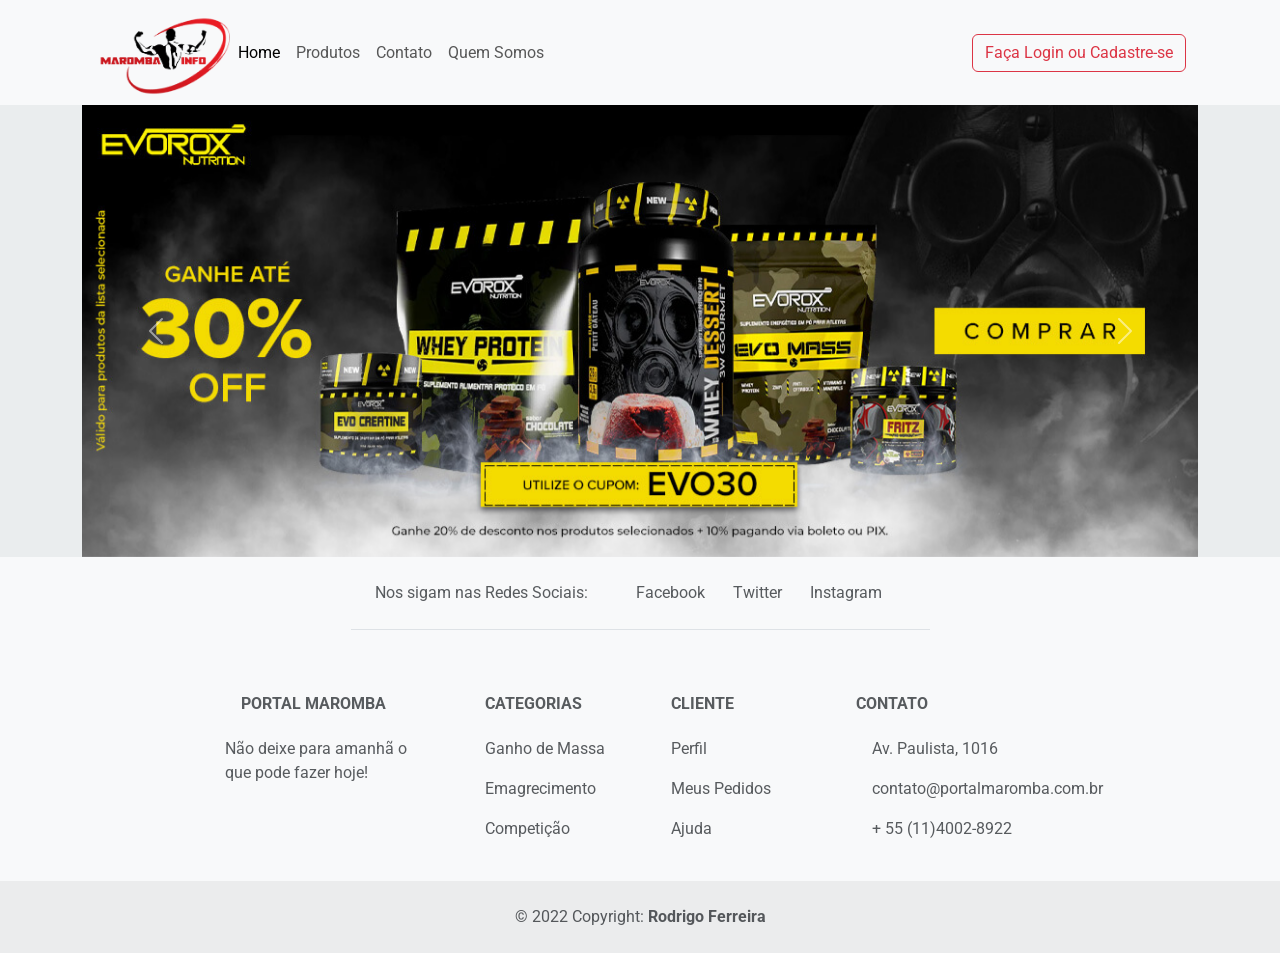
==== index.html @ 6e614e11 "unificação da página de cadastro e login, entre outras" ====
<!DOCTYPE html>
<html>

<head>
  <meta charset="utf-8">
  <meta name="viewport" content="width=device-width, initial-scale=1">
  <title>Bem Vindo</title>
  <!-- CSS only -->
  <link href="https://cdn.jsdelivr.net/npm/bootstrap@5.1.3/dist/css/bootstrap.min.css" rel="stylesheet"
    integrity="sha384-1BmE4kWBq78iYhFldvKuhfTAU6auU8tT94WrHftjDbrCEXSU1oBoqyl2QvZ6jIW3" crossorigin="anonymous">
  <!-- JavaScript Bundle with Popper -->
  <script src="https://cdn.jsdelivr.net/npm/bootstrap@5.1.3/dist/js/bootstrap.bundle.min.js"
    integrity="sha384-ka7Sk0Gln4gmtz2MlQnikT1wXgYsOg+OMhuP+IlRH9sENBO0LRn5q+8nbTov4+1p"
    crossorigin="anonymous"></script>
  <script type="text/javascript" src="../js/busca_cep.js"></script>
  <link rel="stylesheet" href="../css/styles.css">
  <link rel="shortcut icon" type="imagex/png" href="./imagens/favicon.ico">

</head>

<body>
  <!--Barra de Navegação-->
  <nav class="navbar navbar-expand-lg navbar-light bg-light">
    <div class="container">
      <a class="navbar-brand" href="#"></a>
      <img src="/imagens/logo.png" alt="" width="132 height=" 100">
      <button class="navbar-toggler" type="button" data-bs-toggle="collapse" data-bs-target="#navbarNav"
        aria-controls="navbarNav" aria-expanded="false" aria-label="Toggle navigation">
        <span class="navbar-toggler-icon"></span>
      </button>
      <div class="collapse navbar-collapse" id="navbarNav">
        <ul class="navbar-nav">
          <li class="nav-item">
            <a class="nav-link active" aria-current="page" href="index.html">Home</a>
          </li>
          <li class="nav-item">
            <a class="nav-link" href="/html/produtos.html">Produtos</a>
          </li>
          <li class="nav-item">
            <a class="nav-link" href="/html/contato.html">Contato</a>
          </li>
          <li class="nav-item">
            <a class="nav-link" href="/html/quem-somos.html">Quem Somos</a>
          </li>
        </ul>
      </div>
      <nav class="navbar navbar-light bg-light">
        <div class="container-fluid">
          <form action="/html/login-cadastro.html">
            <input type="submit" class="btn btn-outline-danger" value="Faça Login ou Cadastre-se" />
          </form>
        </div>
      </nav>
    </div>
  </nav>
  </div>
  <!--Barra de Navegação-->

  <!--BANNER-->

  <div id="banner" class="container carousel slide" data-bs-ride="carousel">
    <div class="carousel-inner">
      <div class="carousel-item active">
        <img src="/imagens_banner/1.jpg" class="d-block w-100" alt="...">
      </div>
      <div class="carousel-item">
        <img src="/imagens_banner/2.jpg" class="d-block w-100" alt="...">
      </div>
      <div class="carousel-item">
        <img src="/imagens_banner/3.jpg" class="d-block w-100" alt="...">
      </div>
    </div>
    <button class="carousel-control-prev" type="button" data-bs-target="#banner" data-bs-slide="prev">
      <span class="carousel-control-prev-icon" aria-hidden="true"></span>
      <span class="visually-hidden">Anterior</span>
    </button>
    <button class="carousel-control-next" type="button" data-bs-target="#banner" data-bs-slide="next">
      <span class="carousel-control-next-icon" aria-hidden="true"></span>
      <span class="visually-hidden">Próximo</span>
    </button>
  </div>
  <!--BANNER-->

</body>

<!--Rodapé-->
<footer class="text-center text-lg-start bg-light text-muted">
  <!-- Redes Sociais -->
  <div class="container">
    <section class="d-flex justify-content-center justify-content-lg-between p-4 border-bottom">
      <!-- Lado Esquerdo -->
      <div class="me-5 d-none d-lg-block">
        <span>Nos sigam nas Redes Sociais:</span>
      </div>
      <!-- Lado Esquerdo -->

      <!-- Lado Direito -->
      <div>
        <a href="#" class="me-4 text-reset">
          <i class="fab fa-facebook-f"></i>
          Facebook
        </a>
        <a href="" class="me-4 text-reset">
          <i class="fab fa-twitter"></i>
          Twitter
        </a>
        <a href="" class="me-4 text-reset">
          <i class="fab fa-instagram"></i>
          Instagram
        </a>
      </div>
      <!-- Lado Direito -->
    </section>
  </div>
  <!-- Redes Sociais -->

  <!-- Links  -->
  <section class="">
    <div class="container text-center text-md-start mt-5">
      <!-- Grid row -->
      <div class="row mt-3">
        <!-- Grid column -->
        <div class="col-md-3 col-lg-4 col-xl-3 mx-auto mb-4">
          <!-- Content -->
          <h6 class="text-uppercase fw-bold mb-4">
            <i class="fas fa-gem me-3"></i>Portal Maromba
          </h6>
          <p>
            Não deixe para amanhã o que pode fazer hoje!
          </p>
        </div>
        <!-- Grid column -->

        <!-- Grid column -->
        <div class="col-md-2 col-lg-2 col-xl-2 mx-auto mb-4">
          <!-- Links -->
          <h6 class="text-uppercase fw-bold mb-4">
            CATEGORIAS
          </h6>
          <p>
            <a href="#!" class="text-reset">Ganho de Massa</a>
          </p>
          <p>
            <a href="#!" class="text-reset">Emagrecimento</a>
          </p>
          <p>
            <a href="#!" class="text-reset">Competição</a>
          </p>
        </div>
        <!-- Grid column -->

        <!-- Grid column -->
        <div class="col-md-3 col-lg-2 col-xl-2 mx-auto mb-4">
          <!-- Links -->
          <h6 class="text-uppercase fw-bold mb-4">
            CLIENTE
          </h6>
          <p>
            <a href="#!" class="text-reset">Perfil</a>
          </p>
          <p>
            <a href="#!" class="text-reset">Meus Pedidos</a>
          </p>
          <p>
            <a href="#!" class="text-reset">Ajuda</a>
          </p>
        </div>
        <!-- Grid column -->

        <!-- Grid column -->
        <div class="col-md-4 col-lg-3 col-xl-3 mx-auto mb-md-0 mb-4">
          <!-- Links -->
          <h6 class="text-uppercase fw-bold mb-4">
            Contato
          </h6>
          <p><i class="fas fa-home me-3"></i> Av. Paulista, 1016</p>
          <p>
            <i class="fas fa-envelope me-3"></i>
            contato@portalmaromba.com.br
          </p>
          <p><i class="fas fa-print me-3"></i> + 55 (11)4002-8922</p>
        </div>
        <!-- Grid column -->
      </div>
      <!-- Grid row -->
    </div>
  </section>
  <!-- Section: Links  -->

  <!-- Copyright -->
  <div class="text-center p-4" style="background-color: rgba(0, 0, 0, 0.05);">
    © 2022 Copyright:
    <a class="text-reset fw-bold" href="#">Rodrigo Ferreira</a>
  </div>
  <!-- Copyright -->
</footer>
<!-- Rodapé -->

</html>
---- css/styles.css ----
@import url('https://fonts.googleapis.com/css2?family=Roboto:ital,wght@0,100;0,300;0,400;0,500;0,700;0,900;1,100;1,300;1,400;1,500;1,700;1,900&display=swap');

* {
  margin: 0;
  padding: 0;
  font-family: 'Roboto', sans-serif;
}

body {
  /* background-image:url(https://png.pngtree.com/background/20210711/original/pngtree-colorful-bright-smoke-texture-background-picture-image_1162372.jpg); */
  /* background-image: url(https://img.freepik.com/vetores-gratis/fundo-geometrico-plano-colorido_52683-62754.jpg?w=1060&t=st=1649685451~exp=1649686051~hmac=a31c234703382a2a5fd3119f4f77c02a197480515d0d11f34819babdfb5dde53); */
  /* background-image: url(https://i.imgur.com/XbRg9D7.png); */
  background-color: #eaedee;
  background-repeat: no-repeat;
  background-size: cover;
  background-attachment: fixed
}

.container {
  display: flex;
  justify-content: center;
  width: 100%;
  margin-top: auto;
}

.card {
  background-color:#e3e3e3;
  opacity: initial;
  padding: 40px;
  
}



.label-float input {
  width: 100%;
  padding: 5px 5px;
  display: inline-block;
  border: 0;
  border-bottom: 2px solid;
  background-color: transparent;
  outline: none;
  min-width: 180px;
  font-size: 16px;
  transition: all .3s ease-out;
  border-radius: 0;

}

.label-float {
  position: relative;
  padding-top: 13px;
  margin-top: 5%;
  margin-bottom: 5%;
}

.label-float input:focus {
  border-bottom: 2px solid #db1b1e;
}

.label-float label {

  /* pointer-event: none; */
  position: absolute;
  top: 0;
  left: 0;
  margin-top: 13px;
  transition: all .3s ease-out;
}

.label-float input:focus+label,
.label-float input:valid+label {
  font-size: 13px;
  margin-top: 0;

}

.justify-center {
  display: flex;
  justify-content: center;
}

h1 {
  text-align: center;
  margin-bottom: 20px;
  color: #000000
}

a {
  position: relative;
  color: #fff;
  text-decoration: none;
}

a:before {
  content: "";
  position: absolute;
  width: 100%;
  height: 2px;
  bottom: 0;
  left: 0;
  background-color: rgb(201, 13, 13);
  visibility: hidden;
  -webkit-transform: scaleX(0);
  transform: scaleX(0);
  -webkit-transition: all 0.3s ease-in-out 0s;
  transition: all 0.3s ease-in-out 0s;
}

a:hover:before {
  visibility: visible;
  -webkit-transform: scaleX(1);
  transform: scaleX(1);
}

.text-reset:before {
  content: "";
  position: absolute;
  width: 100%;
  height: 0px;
  bottom: 0;
  left: 0;
  background-color: none;
  visibility: hidden;
  -webkit-transform: scaleX(0);
  transform: scaleX(0);
  -webkit-transition: all 0.1s ease-in-out 0s;
  transition: all 0.1s ease-in-out 0s;
}

#input > * {
  height: 1.9em;
  float: left;
}

#input img {
  cursor: pointer;
  position: absolute;
  width: 20px;
}

#input2 > * {
  height: 1.9em;
  float: left;
}

#input2 img {
  cursor: pointer;
  position: absolute;
  width: 20px;
}
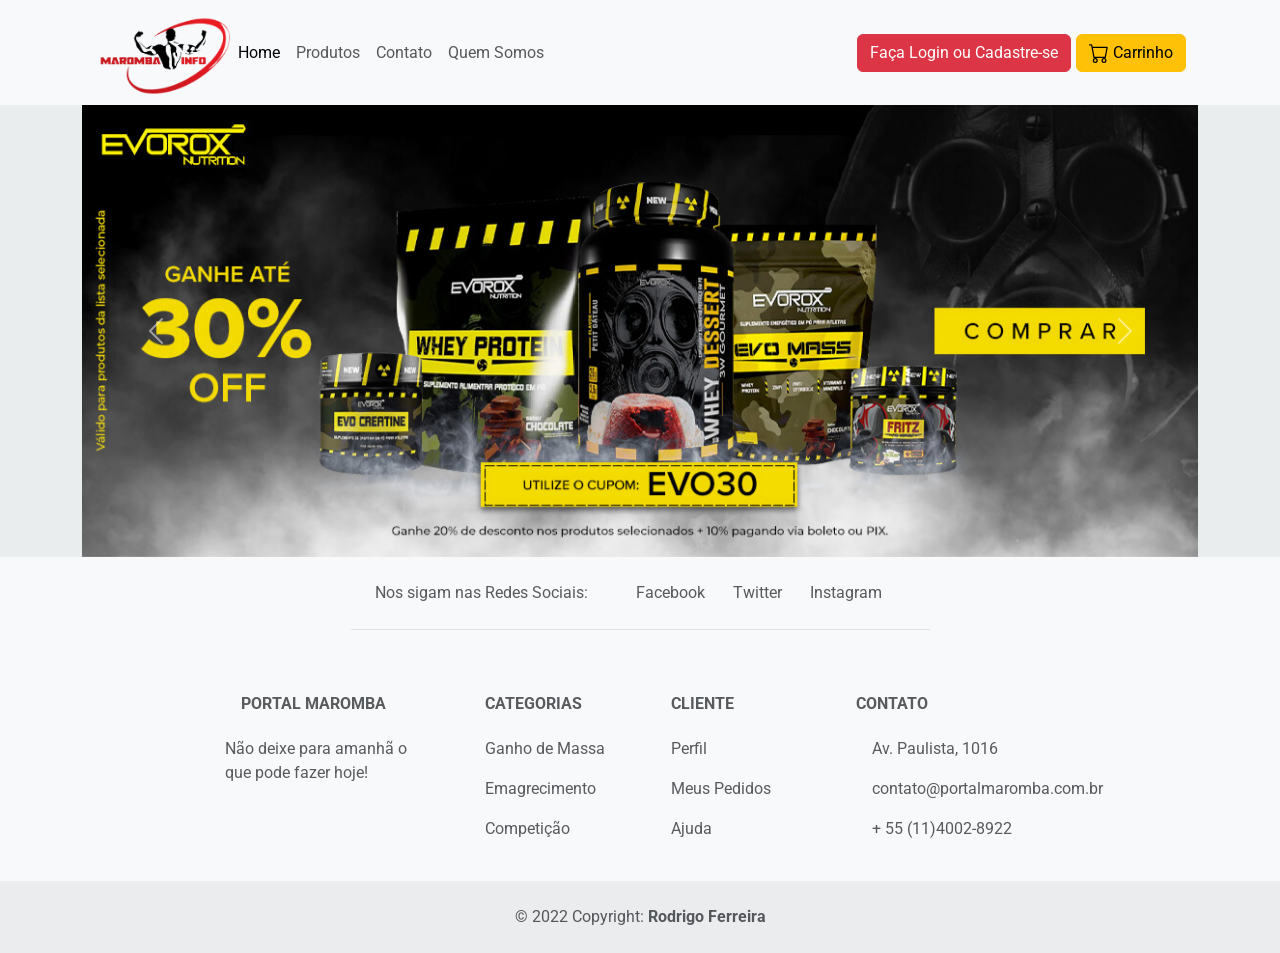
==== commit c80b8f67: "carrinho quase pronto" ====
--- a/index.html
+++ b/index.html
@@ -47,7 +47,18 @@
       <nav class="navbar navbar-light bg-light">
         <div class="container-fluid">
           <form action="/html/login-cadastro.html">
-            <input type="submit" class="btn btn-outline-danger" value="Faça Login ou Cadastre-se" />
+            <input type="submit" class="btn btn-danger" value="Faça Login ou Cadastre-se" />
+          </form>
+          <form action="/html/carrinho.html">
+            <button type="submit" class="btn btn-warning" style="margin-left:5px;">
+            <svg xmlns="http://www.w3.org/2000/svg" width="20" height="20" fill="currentColor" class="bi bi-cart"
+              viewBox="0 0 16 16">
+              <path
+                d="M0 1.5A.5.5 0 0 1 .5 1H2a.5.5 0 0 1 .485.379L2.89 3H14.5a.5.5 0 0 1 .491.592l-1.5 8A.5.5 0 0 1 13 12H4a.5.5 0 0 1-.491-.408L2.01 3.607 1.61 2H.5a.5.5 0 0 1-.5-.5zM3.102 4l1.313 7h8.17l1.313-7H3.102zM5 12a2 2 0 1 0 0 4 2 2 0 0 0 0-4zm7 0a2 2 0 1 0 0 4 2 2 0 0 0 0-4zm-7 1a1 1 0 1 1 0 2 1 1 0 0 1 0-2zm7 0a1 1 0 1 1 0 2 1 1 0 0 1 0-2z">
+              </path>
+            </svg>
+            Carrinho
+           </button>
           </form>
         </div>
       </nav>
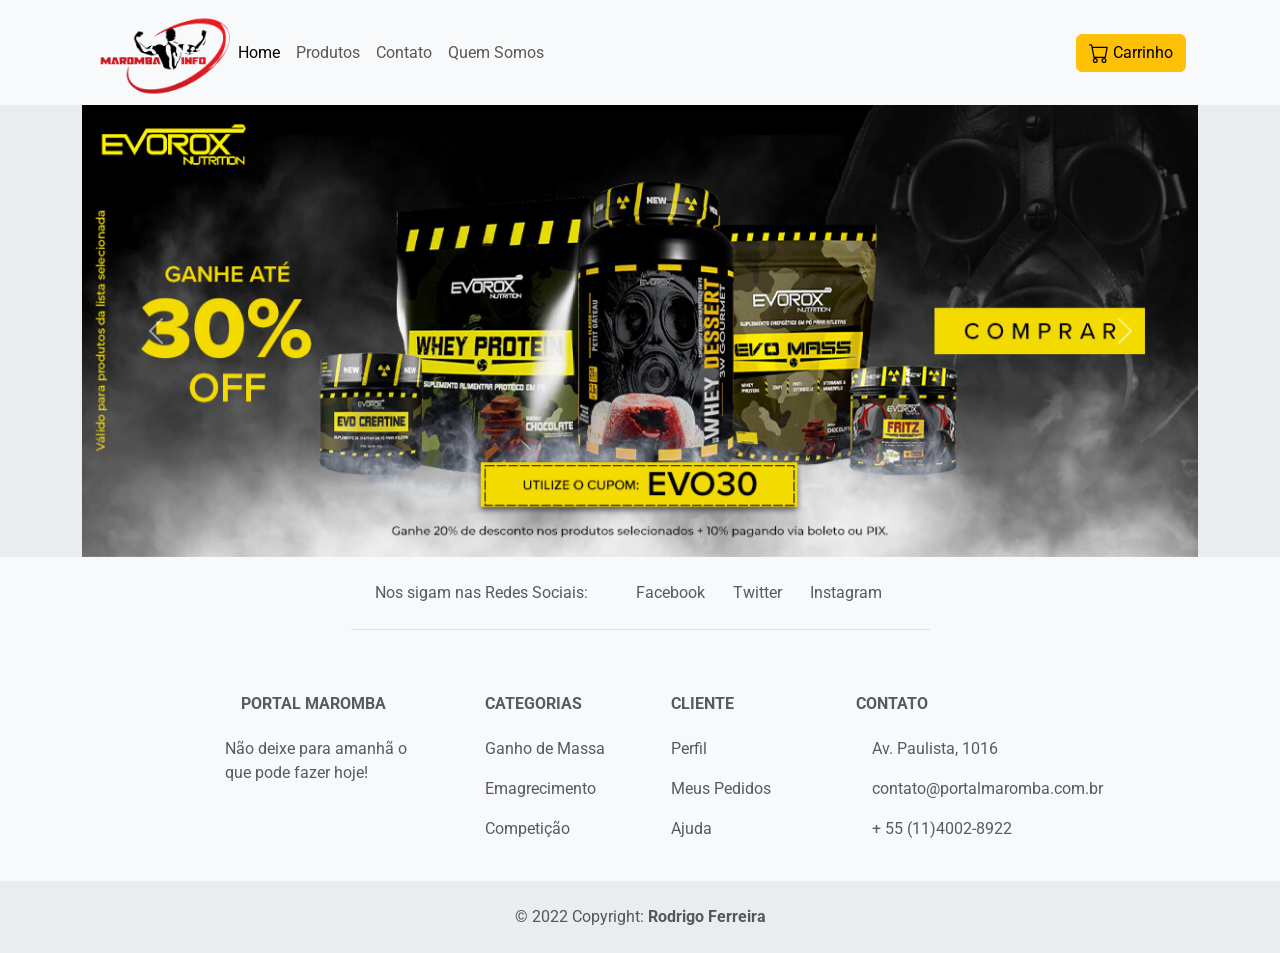
==== commit 6287a341: "login quase pronto" ====
--- a/index.html
+++ b/index.html
@@ -12,6 +12,7 @@
   <script src="https://cdn.jsdelivr.net/npm/bootstrap@5.1.3/dist/js/bootstrap.bundle.min.js"
     integrity="sha384-ka7Sk0Gln4gmtz2MlQnikT1wXgYsOg+OMhuP+IlRH9sENBO0LRn5q+8nbTov4+1p"
     crossorigin="anonymous"></script>
+    <script src="https://ajax.googleapis.com/ajax/libs/jquery/3.3.1/jquery.min.js"></script>
   <script type="text/javascript" src="../js/busca_cep.js"></script>
   <link rel="stylesheet" href="../css/styles.css">
   <link rel="shortcut icon" type="imagex/png" href="./imagens/favicon.ico">
@@ -46,11 +47,16 @@
       </div>
       <nav class="navbar navbar-light bg-light">
         <div class="container-fluid">
-          <form action="/html/login-cadastro.html">
-            <input type="submit" class="btn btn-danger" value="Faça Login ou Cadastre-se" />
-          </form>
+          <div id="login"></div>
+        <script>
+          $(document).ready(function () {
+            $.post('../php/apresenta_login.php', function (retorna) {
+              $("#login").html(retorna);
+            });
+          });
+        </script>
           <form action="/html/carrinho.html">
-            <button type="submit" class="btn btn-warning" style="margin-left:5px;">
+            <button type="submit" class="btn btn-warning">
             <svg xmlns="http://www.w3.org/2000/svg" width="20" height="20" fill="currentColor" class="bi bi-cart"
               viewBox="0 0 16 16">
               <path
@@ -62,7 +68,7 @@
           </form>
         </div>
       </nav>
-    </div>
+  </div>
   </nav>
   </div>
   <!--Barra de Navegação-->
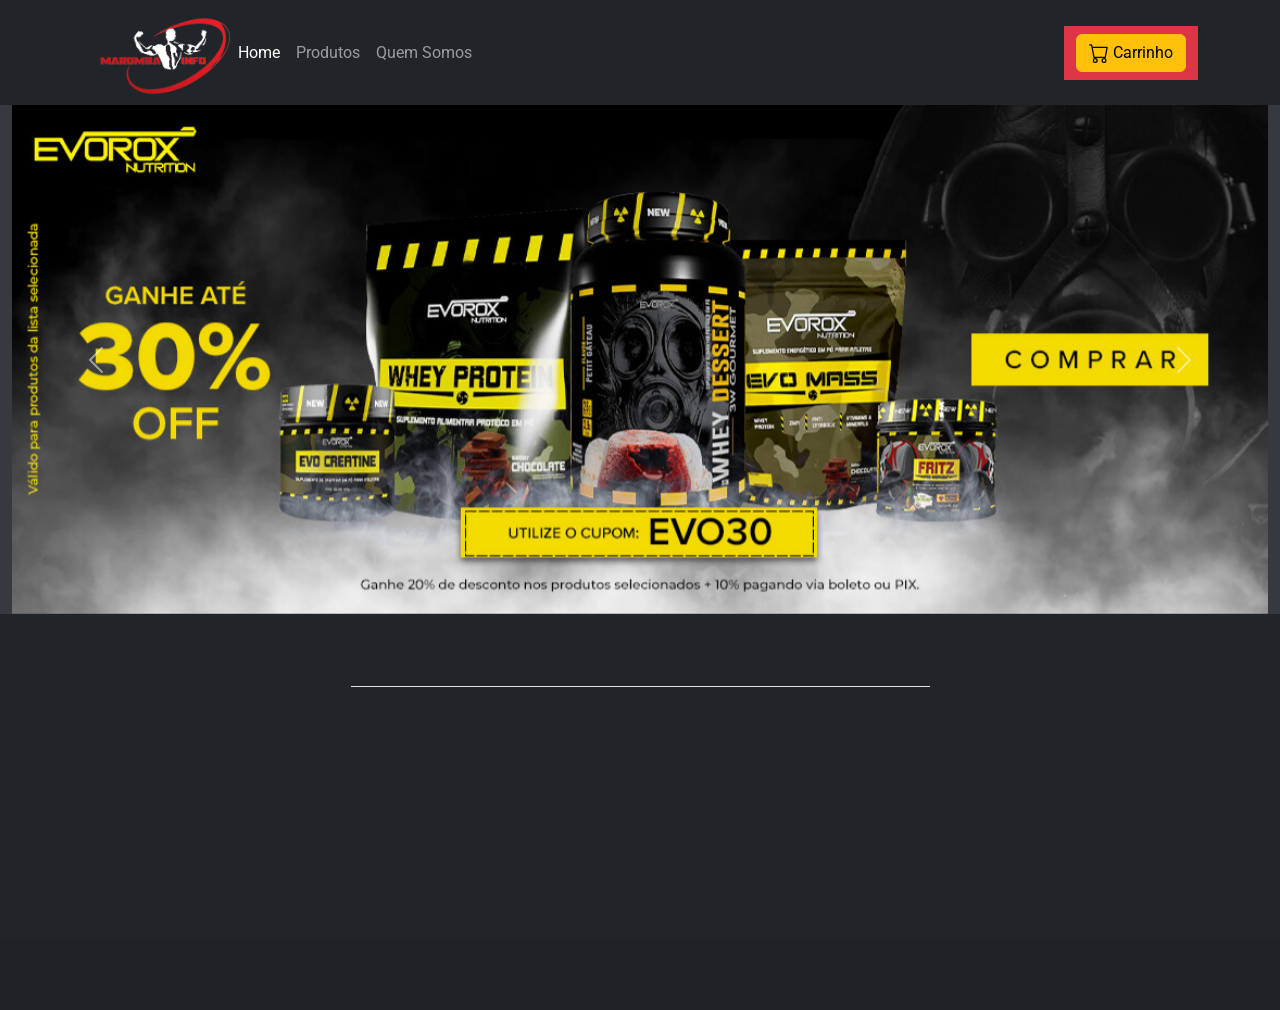
==== commit e39be3d7: "mudancas" ====
--- a/index.html
+++ b/index.html
@@ -21,7 +21,7 @@
 
 <body>
   <!--Barra de Navegação-->
-  <nav class="navbar navbar-expand-lg navbar-light bg-light">
+  <nav class="navbar navbar-expand-lg navbar-dark bg-dark">
     <div class="container">
       <a class="navbar-brand" href="#"></a>
       <img src="/imagens/logo.png" alt="" width="132 height=" 100">
@@ -38,14 +38,11 @@
             <a class="nav-link" href="/html/produtos.html">Produtos</a>
           </li>
           <li class="nav-item">
-            <a class="nav-link" href="/html/contato.html">Contato</a>
-          </li>
-          <li class="nav-item">
             <a class="nav-link" href="/html/quem-somos.html">Quem Somos</a>
           </li>
         </ul>
       </div>
-      <nav class="navbar navbar-light bg-light">
+      <nav class="navbar navbar-danger bg-danger">
         <div class="container-fluid">
           <div id="login"></div>
         <script>
@@ -75,7 +72,7 @@
 
   <!--BANNER-->
 
-  <div id="banner" class="container carousel slide" data-bs-ride="carousel">
+  <div id="banner" class="container-fluid carousel slide" data-bs-ride="carousel">
     <div class="carousel-inner">
       <div class="carousel-item active">
         <img src="/imagens_banner/1.jpg" class="d-block w-100" alt="...">
@@ -101,7 +98,7 @@
 </body>
 
 <!--Rodapé-->
-<footer class="text-center text-lg-start bg-light text-muted">
+<footer class="text-center text-lg-start bg-dark text-muted">
   <!-- Redes Sociais -->
   <div class="container">
     <section class="d-flex justify-content-center justify-content-lg-between p-4 border-bottom">
--- a/css/styles.css
+++ b/css/styles.css
@@ -7,10 +7,7 @@
 }
 
 body {
-  /* background-image:url(https://png.pngtree.com/background/20210711/original/pngtree-colorful-bright-smoke-texture-background-picture-image_1162372.jpg); */
-  /* background-image: url(https://img.freepik.com/vetores-gratis/fundo-geometrico-plano-colorido_52683-62754.jpg?w=1060&t=st=1649685451~exp=1649686051~hmac=a31c234703382a2a5fd3119f4f77c02a197480515d0d11f34819babdfb5dde53); */
-  /* background-image: url(https://i.imgur.com/XbRg9D7.png); */
-  background-color: #eaedee;
+  background-color:#343a40;
   background-repeat: no-repeat;
   background-size: cover;
   background-attachment: fixed
@@ -27,10 +24,7 @@
   background-color:#e3e3e3;
   opacity: initial;
   padding: 40px;
-  
 }
-
-
 
 .label-float input {
   width: 100%;
@@ -59,8 +53,6 @@
 }
 
 .label-float label {
-
-  /* pointer-event: none; */
   position: absolute;
   top: 0;
   left: 0;
@@ -91,7 +83,7 @@
   color: #fff;
   text-decoration: none;
 }
-
+/* BORDA VERMELHA DOS LINKS DA BARRA DE NAVEGACAO */
 a:before {
   content: "";
   position: absolute;
@@ -112,7 +104,7 @@
   -webkit-transform: scaleX(1);
   transform: scaleX(1);
 }
-
+/* TIRAR BORDINHA VERMELHA DOS LINKS */
 .text-reset:before {
   content: "";
   position: absolute;
@@ -127,7 +119,7 @@
   -webkit-transition: all 0.1s ease-in-out 0s;
   transition: all 0.1s ease-in-out 0s;
 }
-
+/* OLHO DA SENHA */
 #input > * {
   height: 1.9em;
   float: left;
@@ -148,4 +140,18 @@
   cursor: pointer;
   position: absolute;
   width: 20px;
+}
+/* SCROLLBAR */
+body::-webkit-scrollbar {
+  width: 5px;
+}
+
+body::-webkit-scrollbar-track {
+  background: #212529;        
+}
+
+body::-webkit-scrollbar-thumb {
+  background-color: #dc3545; 
+  border-radius: 20px;       
+  border: 0px solid #212529;  
 }
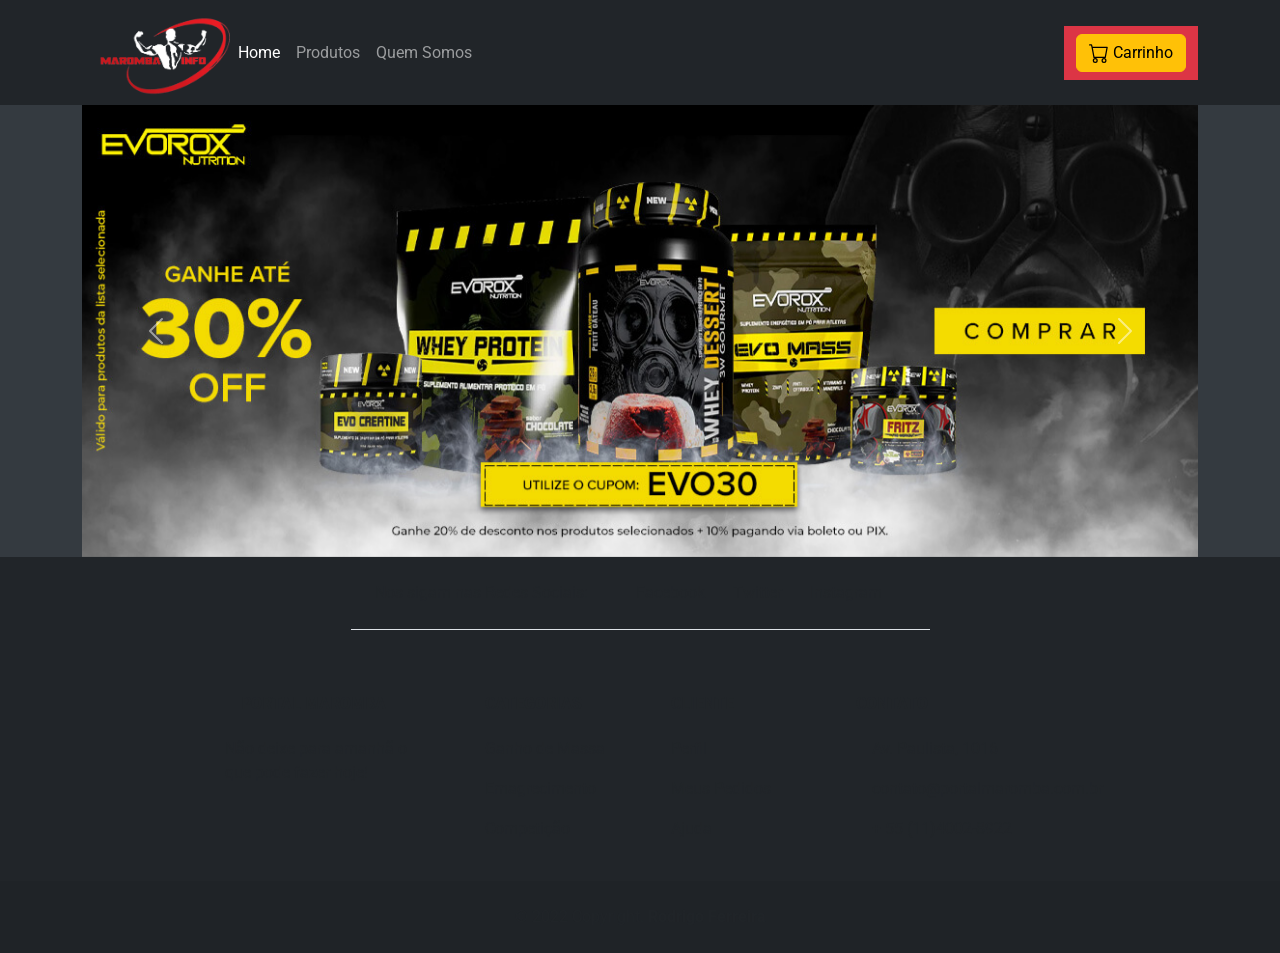
==== commit 5d773aa1: "ajuste do carrosel" ====
--- a/index.html
+++ b/index.html
@@ -71,8 +71,7 @@
   <!--Barra de Navegação-->
 
   <!--BANNER-->
-
-  <div id="banner" class="container-fluid carousel slide" data-bs-ride="carousel">
+  <div id="banner" class="container carousel slide" data-bs-ride="carousel">
     <div class="carousel-inner">
       <div class="carousel-item active">
         <img src="/imagens_banner/1.jpg" class="d-block w-100" alt="...">
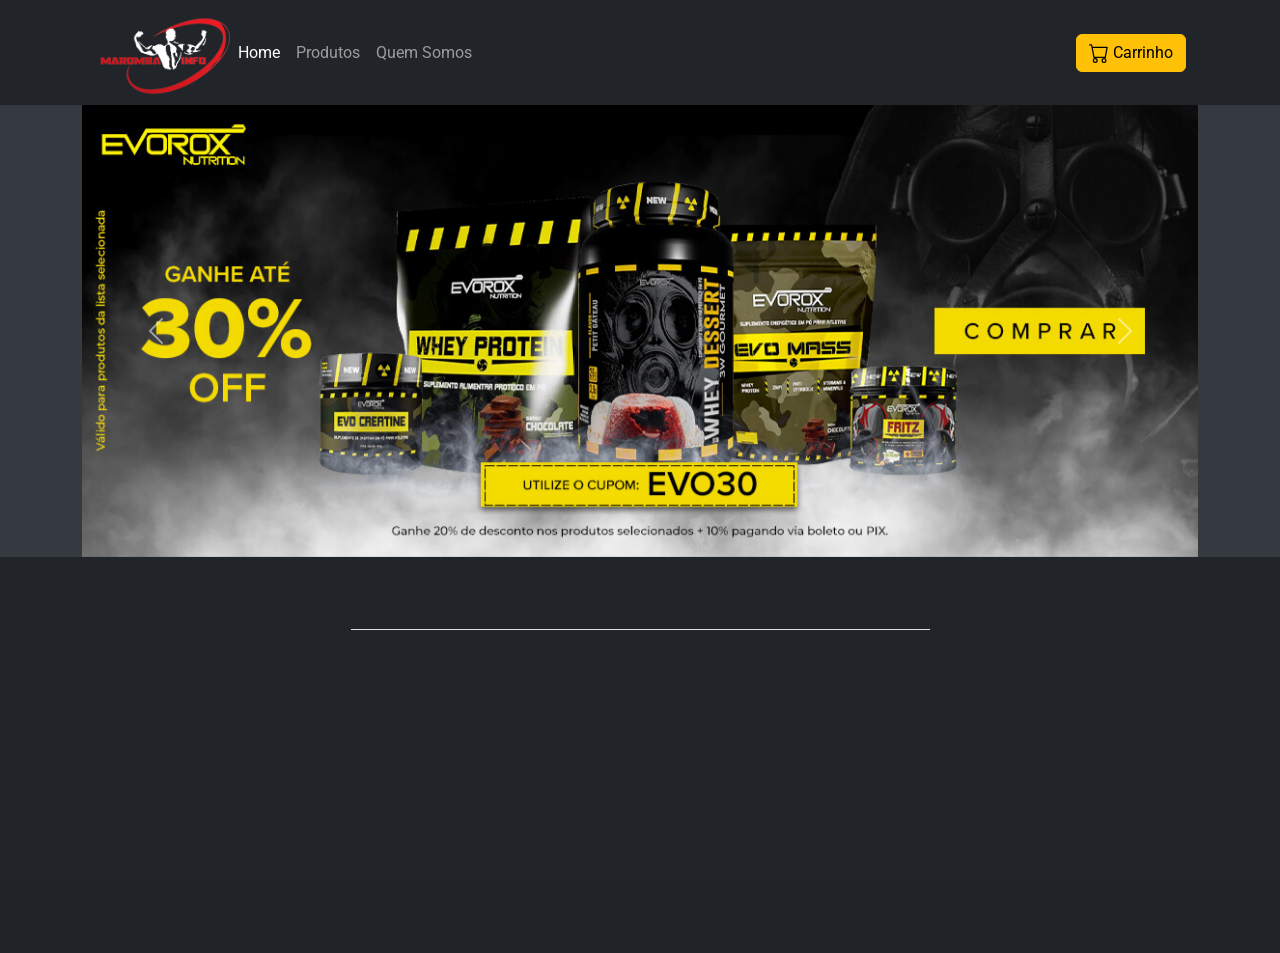
==== commit 0812af0a: "diversas alterações, incluso painel adm" ====
--- a/index.html
+++ b/index.html
@@ -35,14 +35,14 @@
             <a class="nav-link active" aria-current="page" href="index.html">Home</a>
           </li>
           <li class="nav-item">
-            <a class="nav-link" href="/html/produtos.html">Produtos</a>
+            <a class="nav-link" href="/php/listar_produtos.php?filtro=0">Produtos</a>
           </li>
           <li class="nav-item">
             <a class="nav-link" href="/html/quem-somos.html">Quem Somos</a>
           </li>
         </ul>
       </div>
-      <nav class="navbar navbar-danger bg-danger">
+      <nav class="navbar navbar-dark bg-dark">
         <div class="container-fluid">
           <div id="login"></div>
         <script>
@@ -100,113 +100,113 @@
 <footer class="text-center text-lg-start bg-dark text-muted">
   <!-- Redes Sociais -->
   <div class="container">
-    <section class="d-flex justify-content-center justify-content-lg-between p-4 border-bottom">
-      <!-- Lado Esquerdo -->
-      <div class="me-5 d-none d-lg-block">
-        <span>Nos sigam nas Redes Sociais:</span>
-      </div>
-      <!-- Lado Esquerdo -->
-
-      <!-- Lado Direito -->
-      <div>
-        <a href="#" class="me-4 text-reset">
-          <i class="fab fa-facebook-f"></i>
-          Facebook
-        </a>
-        <a href="" class="me-4 text-reset">
-          <i class="fab fa-twitter"></i>
-          Twitter
-        </a>
-        <a href="" class="me-4 text-reset">
-          <i class="fab fa-instagram"></i>
-          Instagram
-        </a>
-      </div>
-      <!-- Lado Direito -->
-    </section>
+      <section class="d-flex justify-content-center justify-content-lg-between p-4 border-bottom">
+          <!-- Lado Esquerdo -->
+          <div class="me-5 d-none d-lg-block">
+              <span>Nos sigam nas Redes Sociais:</span>
+          </div>
+          <!-- Lado Esquerdo -->
+
+          <!-- Lado Direito -->
+          <div>
+              <a href="#" class="me-4 text-reset">
+                  <i class="fab fa-facebook-f"></i>
+                  Facebook
+              </a>
+              <a href="" class="me-4 text-reset">
+                  <i class="fab fa-twitter"></i>
+                  Twitter
+              </a>
+              <a href="" class="me-4 text-reset">
+                  <i class="fab fa-instagram"></i>
+                  Instagram
+              </a>
+          </div>
+          <!-- Lado Direito -->
+      </section>
   </div>
   <!-- Redes Sociais -->
 
   <!-- Links  -->
   <section class="">
-    <div class="container text-center text-md-start mt-5">
-      <!-- Grid row -->
-      <div class="row mt-3">
-        <!-- Grid column -->
-        <div class="col-md-3 col-lg-4 col-xl-3 mx-auto mb-4">
-          <!-- Content -->
-          <h6 class="text-uppercase fw-bold mb-4">
-            <i class="fas fa-gem me-3"></i>Portal Maromba
-          </h6>
-          <p>
-            Não deixe para amanhã o que pode fazer hoje!
-          </p>
-        </div>
-        <!-- Grid column -->
-
-        <!-- Grid column -->
-        <div class="col-md-2 col-lg-2 col-xl-2 mx-auto mb-4">
-          <!-- Links -->
-          <h6 class="text-uppercase fw-bold mb-4">
-            CATEGORIAS
-          </h6>
-          <p>
-            <a href="#!" class="text-reset">Ganho de Massa</a>
-          </p>
-          <p>
-            <a href="#!" class="text-reset">Emagrecimento</a>
-          </p>
-          <p>
-            <a href="#!" class="text-reset">Competição</a>
-          </p>
-        </div>
-        <!-- Grid column -->
-
-        <!-- Grid column -->
-        <div class="col-md-3 col-lg-2 col-xl-2 mx-auto mb-4">
-          <!-- Links -->
-          <h6 class="text-uppercase fw-bold mb-4">
-            CLIENTE
-          </h6>
-          <p>
-            <a href="#!" class="text-reset">Perfil</a>
-          </p>
-          <p>
-            <a href="#!" class="text-reset">Meus Pedidos</a>
-          </p>
-          <p>
-            <a href="#!" class="text-reset">Ajuda</a>
-          </p>
-        </div>
-        <!-- Grid column -->
-
-        <!-- Grid column -->
-        <div class="col-md-4 col-lg-3 col-xl-3 mx-auto mb-md-0 mb-4">
-          <!-- Links -->
-          <h6 class="text-uppercase fw-bold mb-4">
-            Contato
-          </h6>
-          <p><i class="fas fa-home me-3"></i> Av. Paulista, 1016</p>
-          <p>
-            <i class="fas fa-envelope me-3"></i>
-            contato@portalmaromba.com.br
-          </p>
-          <p><i class="fas fa-print me-3"></i> + 55 (11)4002-8922</p>
-        </div>
-        <!-- Grid column -->
-      </div>
-      <!-- Grid row -->
-    </div>
+      <div class="container text-center text-md-start mt-5">
+          <!-- Grid row -->
+          <div class="row mt-3">
+              <!-- Grid column -->
+              <div class="col-md-3 col-lg-4 col-xl-3 mx-auto mb-4">
+                  <!-- Content -->
+                  <h6 class="text-uppercase fw-bold mb-4">
+                      <i class="fas fa-gem me-3"></i>Portal Maromba
+                  </h6>
+                  <p>
+                      Não deixe para amanhã o que pode fazer hoje!
+                  </p>
+              </div>
+              <!-- Grid column -->
+
+              <!-- Grid column -->
+              <div class="col-md-2 col-lg-2 col-xl-2 mx-auto mb-4">
+                  <!-- Links -->
+                  <h6 class="text-uppercase fw-bold mb-4">
+                      CATEGORIAS
+                  </h6>
+                  <p>
+                      <a href="../php/listar_produtos.php?filtro=1" class="text-reset">Ganho de Massa</a>
+                  </p>
+                  <p>
+                      <a href="../php/listar_produtos.php?filtro=2" class="text-reset">Emagrecimento</a>
+                  </p>
+                  <p>
+                      <a href="../php/listar_produtos.php?filtro=3" class="text-reset">Competição</a>
+                  </p>
+              </div>
+              <!-- Grid column -->
+
+              <!-- Grid column -->
+              <div class="col-md-3 col-lg-2 col-xl-2 mx-auto mb-4">
+                  <!-- Links -->
+                  <h6 class="text-uppercase fw-bold mb-4">
+                      CLIENTE
+                  </h6>
+                  <p>
+                      <a href="../html/perfil_cliente.html" class="text-reset">Perfil</a>
+                  </p>
+                  <p>
+                      <a href="../html/pedidos.html" class="text-reset">Meus Pedidos</a>
+                  </p>
+                  <p>
+                      <a href="../html/quem-somos.html" class="text-reset">Quem Somos</a>
+                  </p>
+              </div>
+              <!-- Grid column -->
+
+              <!-- Grid column -->
+              <div class="col-md-4 col-lg-3 col-xl-3 mx-auto mb-md-0 mb-4">
+                  <!-- Links -->
+                  <h6 class="text-uppercase fw-bold mb-4">
+                      Contato
+                  </h6>
+                  <p><i class="fas fa-home me-3"></i> Av. Paulista, 1016</p>
+                  <p>
+                      <i class="fas fa-envelope me-3"></i>
+                      contato@portalmaromba.com.br
+                  </p>
+                  <p><i class="fas fa-print me-3"></i> + 55 (11)4002-8922</p>
+              </div>
+              <!-- Grid column -->
+          </div>
+          <!-- Grid row -->
+      </div>
   </section>
   <!-- Section: Links  -->
 
   <!-- Copyright -->
   <div class="text-center p-4" style="background-color: rgba(0, 0, 0, 0.05);">
-    © 2022 Copyright:
-    <a class="text-reset fw-bold" href="#">Rodrigo Ferreira</a>
+      © 2022 Copyright:
+      <a class="text-reset fw-bold" href="#">Rodrigo Ferreira</a>
   </div>
   <!-- Copyright -->
 </footer>
-<!-- Rodapé -->
+<!-- Footer -->
 
 </html>
--- a/css/styles.css
+++ b/css/styles.css
@@ -5,12 +5,14 @@
   padding: 0;
   font-family: 'Roboto', sans-serif;
 }
+html, body{
+  height: 100%;
+}
 
 body {
-  background-color:#343a40;
-  background-repeat: no-repeat;
-  background-size: cover;
-  background-attachment: fixed
+  background-color: #343a40;
+  display: flex;
+  flex-direction: column;
 }
 
 .container {
@@ -21,7 +23,7 @@
 }
 
 .card {
-  background-color:#e3e3e3;
+  background-color: #e3e3e3;
   opacity: initial;
   padding: 40px;
 }
@@ -83,6 +85,7 @@
   color: #fff;
   text-decoration: none;
 }
+
 /* BORDA VERMELHA DOS LINKS DA BARRA DE NAVEGACAO */
 a:before {
   content: "";
@@ -104,6 +107,7 @@
   -webkit-transform: scaleX(1);
   transform: scaleX(1);
 }
+
 /* TIRAR BORDINHA VERMELHA DOS LINKS */
 .text-reset:before {
   content: "";
@@ -119,8 +123,9 @@
   -webkit-transition: all 0.1s ease-in-out 0s;
   transition: all 0.1s ease-in-out 0s;
 }
+
 /* OLHO DA SENHA */
-#input > * {
+#input>* {
   height: 1.9em;
   float: left;
 }
@@ -131,7 +136,7 @@
   width: 20px;
 }
 
-#input2 > * {
+#input2>* {
   height: 1.9em;
   float: left;
 }
@@ -141,17 +146,51 @@
   position: absolute;
   width: 20px;
 }
+
 /* SCROLLBAR */
 body::-webkit-scrollbar {
   width: 5px;
 }
 
 body::-webkit-scrollbar-track {
-  background: #212529;        
+  background: #212529;
 }
 
 body::-webkit-scrollbar-thumb {
-  background-color: #dc3545; 
-  border-radius: 20px;       
-  border: 0px solid #212529;  
-}+  background-color: #343a40;
+  border-radius: 20px;
+  border: 0px solid #212529;
+}
+
+.form-select {
+  /* background-color:#dc3545 ; */
+  background-color: #dc3545;
+  border-color: #dc3545;
+}
+
+.form-control::placeholder {
+  color: white;
+}
+
+.footerteimoso {
+  position: fixed;
+  bottom:0;
+}
+
+#p_pix:checked ~ #pag_pix{
+  display: block;
+}
+#pag_pix {
+  display:none;
+}
+
+#pag_credito {
+  display:none;
+}
+
+#pag_debito {
+  display:none;
+}
+
+
+
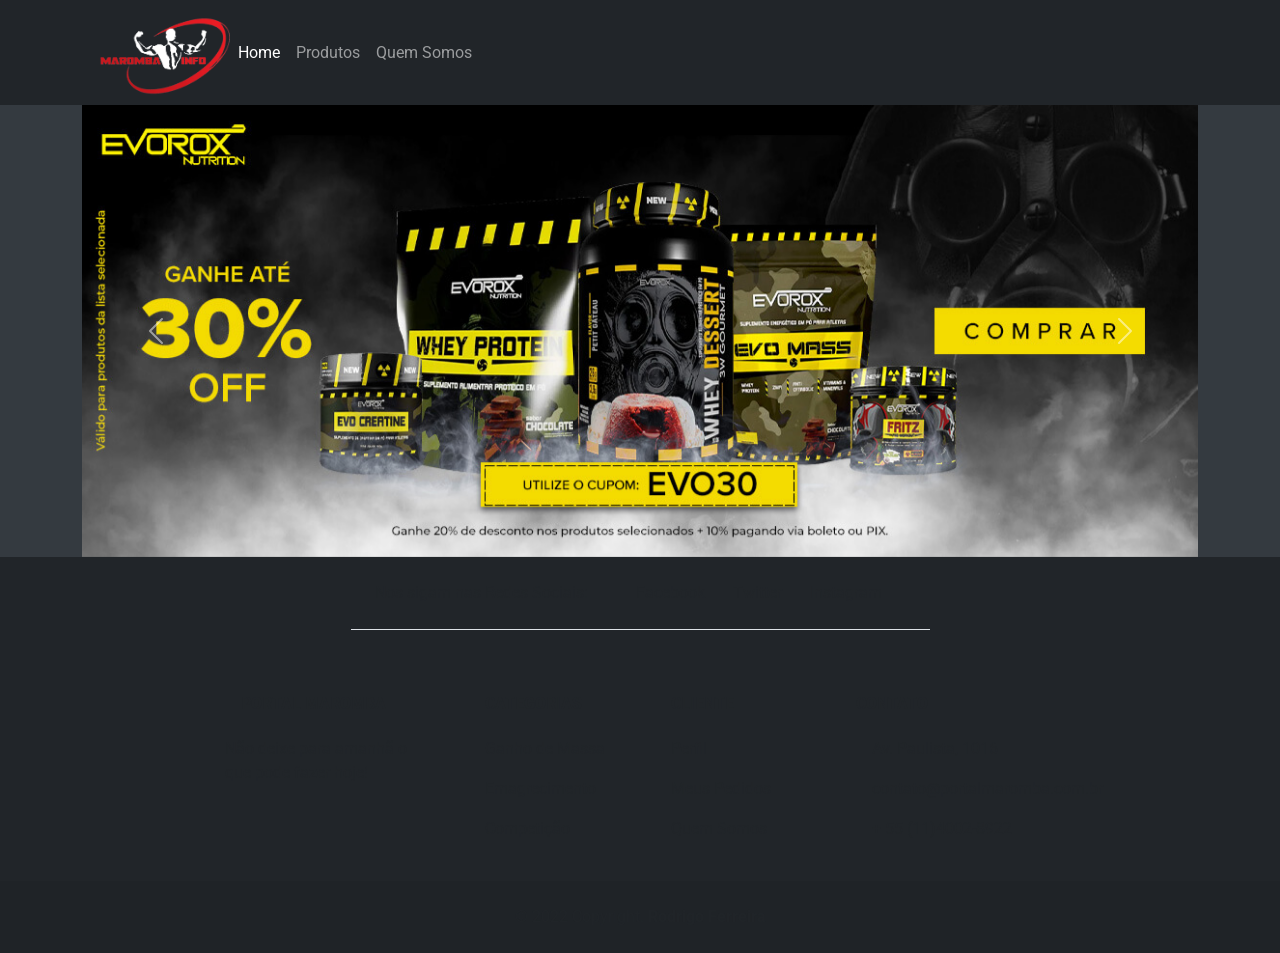
==== commit 431368de: "ajuste de responsividade nos botoes de login, cadastro, carrinho e sair" ====
--- a/index.html
+++ b/index.html
@@ -52,17 +52,7 @@
             });
           });
         </script>
-          <form action="/html/carrinho.html">
-            <button type="submit" class="btn btn-warning">
-            <svg xmlns="http://www.w3.org/2000/svg" width="20" height="20" fill="currentColor" class="bi bi-cart"
-              viewBox="0 0 16 16">
-              <path
-                d="M0 1.5A.5.5 0 0 1 .5 1H2a.5.5 0 0 1 .485.379L2.89 3H14.5a.5.5 0 0 1 .491.592l-1.5 8A.5.5 0 0 1 13 12H4a.5.5 0 0 1-.491-.408L2.01 3.607 1.61 2H.5a.5.5 0 0 1-.5-.5zM3.102 4l1.313 7h8.17l1.313-7H3.102zM5 12a2 2 0 1 0 0 4 2 2 0 0 0 0-4zm7 0a2 2 0 1 0 0 4 2 2 0 0 0 0-4zm-7 1a1 1 0 1 1 0 2 1 1 0 0 1 0-2zm7 0a1 1 0 1 1 0 2 1 1 0 0 1 0-2z">
-              </path>
-            </svg>
-            Carrinho
-           </button>
-          </form>
+          
         </div>
       </nav>
   </div>
--- a/css/styles.css
+++ b/css/styles.css
@@ -153,17 +153,16 @@
 }
 
 body::-webkit-scrollbar-track {
-  background: #212529;
+  background: #343a40;
 }
 
 body::-webkit-scrollbar-thumb {
-  background-color: #343a40;
+  background-color: #dc3545;
   border-radius: 20px;
-  border: 0px solid #212529;
+  border: 6px solid #dc3545;
 }
 
 .form-select {
-  /* background-color:#dc3545 ; */
   background-color: #dc3545;
   border-color: #dc3545;
 }
@@ -177,9 +176,11 @@
   bottom:0;
 }
 
+/*FORMAS DE PAGAMENTO NO CARRINHO*/
 #p_pix:checked ~ #pag_pix{
   display: block;
 }
+
 #pag_pix {
   display:none;
 }
